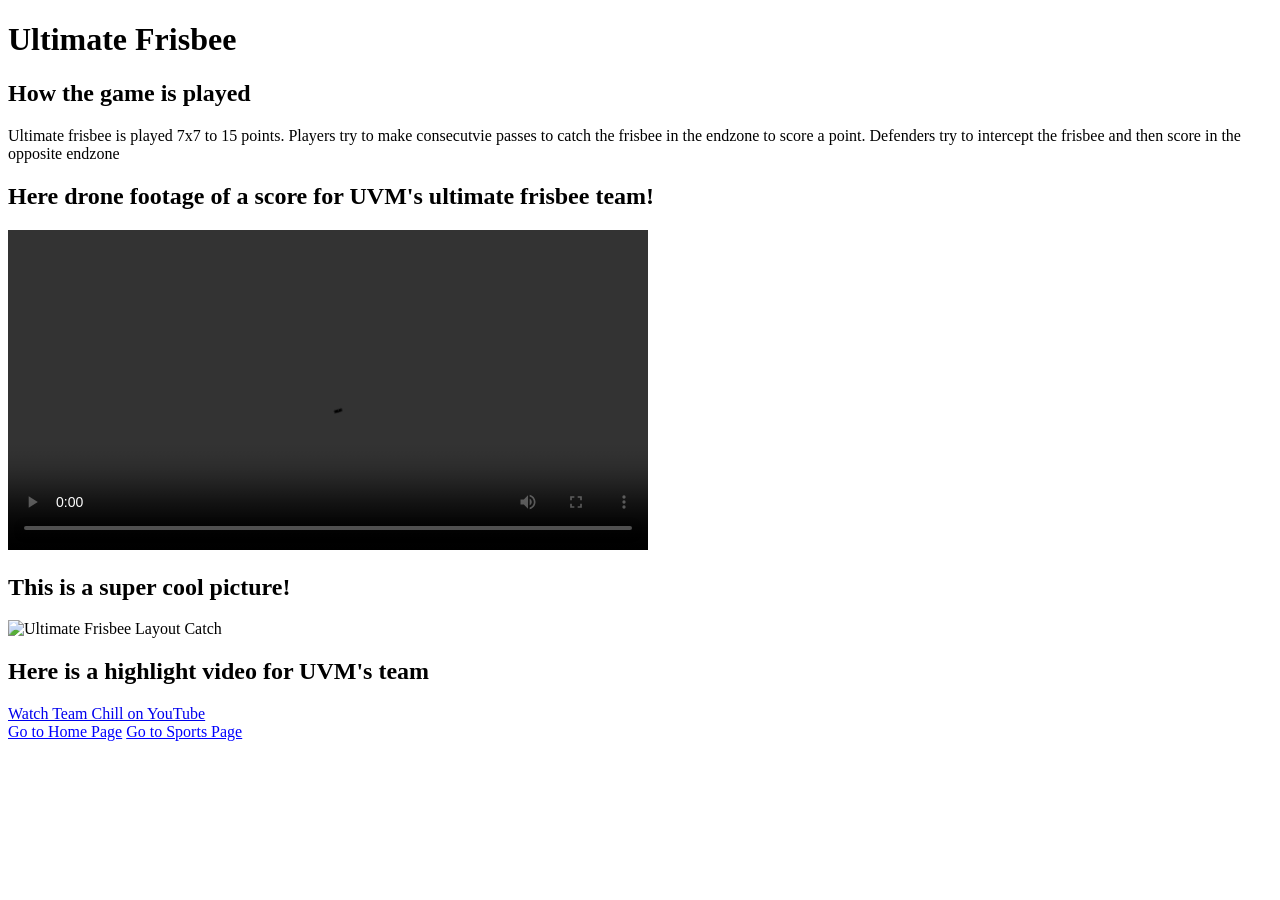
==== ultimate.html @ c030e3a7 "intial files" ====
<!DOCTYPE html>
<html lang="en">
<head>
    <meta charset="UTF-8">
    <meta name="viewport" content="width=device-width, initial-scale=1.0">
    <link rel="stylesheet" href="style/stylesheet.css">
    <title>Ultimate Frisbee Page</title>
</head>
<body>
    <header id="main-header">
        <h1>Ultimate Frisbee</h1>
    </header>

    <section>
        <h2 class="subheading">How the game is played</h2>
        <p> Ultimate frisbee is played 7x7 to 15 points. Players try to make consecutvie passes to catch the frisbee in the endzone to score a point. Defenders try to intercept the frisbee and then score in the opposite endzone</p>
    </section>

    <section>
        <h2 class="subheading">Here drone footage of a score for UVM's ultimate frisbee team!</h2>
        <video width="640" controls> <source src="media/flo-sky.mp4" type="video/mp4"> Your browser does not support the video tag. </video>
    </section>

    <section>
        <h2 class="subheading">This is a super cool picture!</h2>
        <img src="media/layout.jpg" alt="Ultimate Frisbee Layout Catch" style="width: 100%; height: auto;">
    </section>

    <section>
        <h2 class="subheading">Here is a highlight video for UVM's team</h2>
        <a href="https://www.youtube.com/watch?v=zn15Y46BEKY" target="_blank" class="link">
            Watch Team Chill on YouTube
        </a>
    </section>

    <footer>
        <nav> 
            <a href="index.html" style="color: blue;">Go to Home Page</a> 
            <a href="sports.html" style="color: blue;">Go to Sports Page</a> 
        </nav>
    </footer>

</body>
</html>
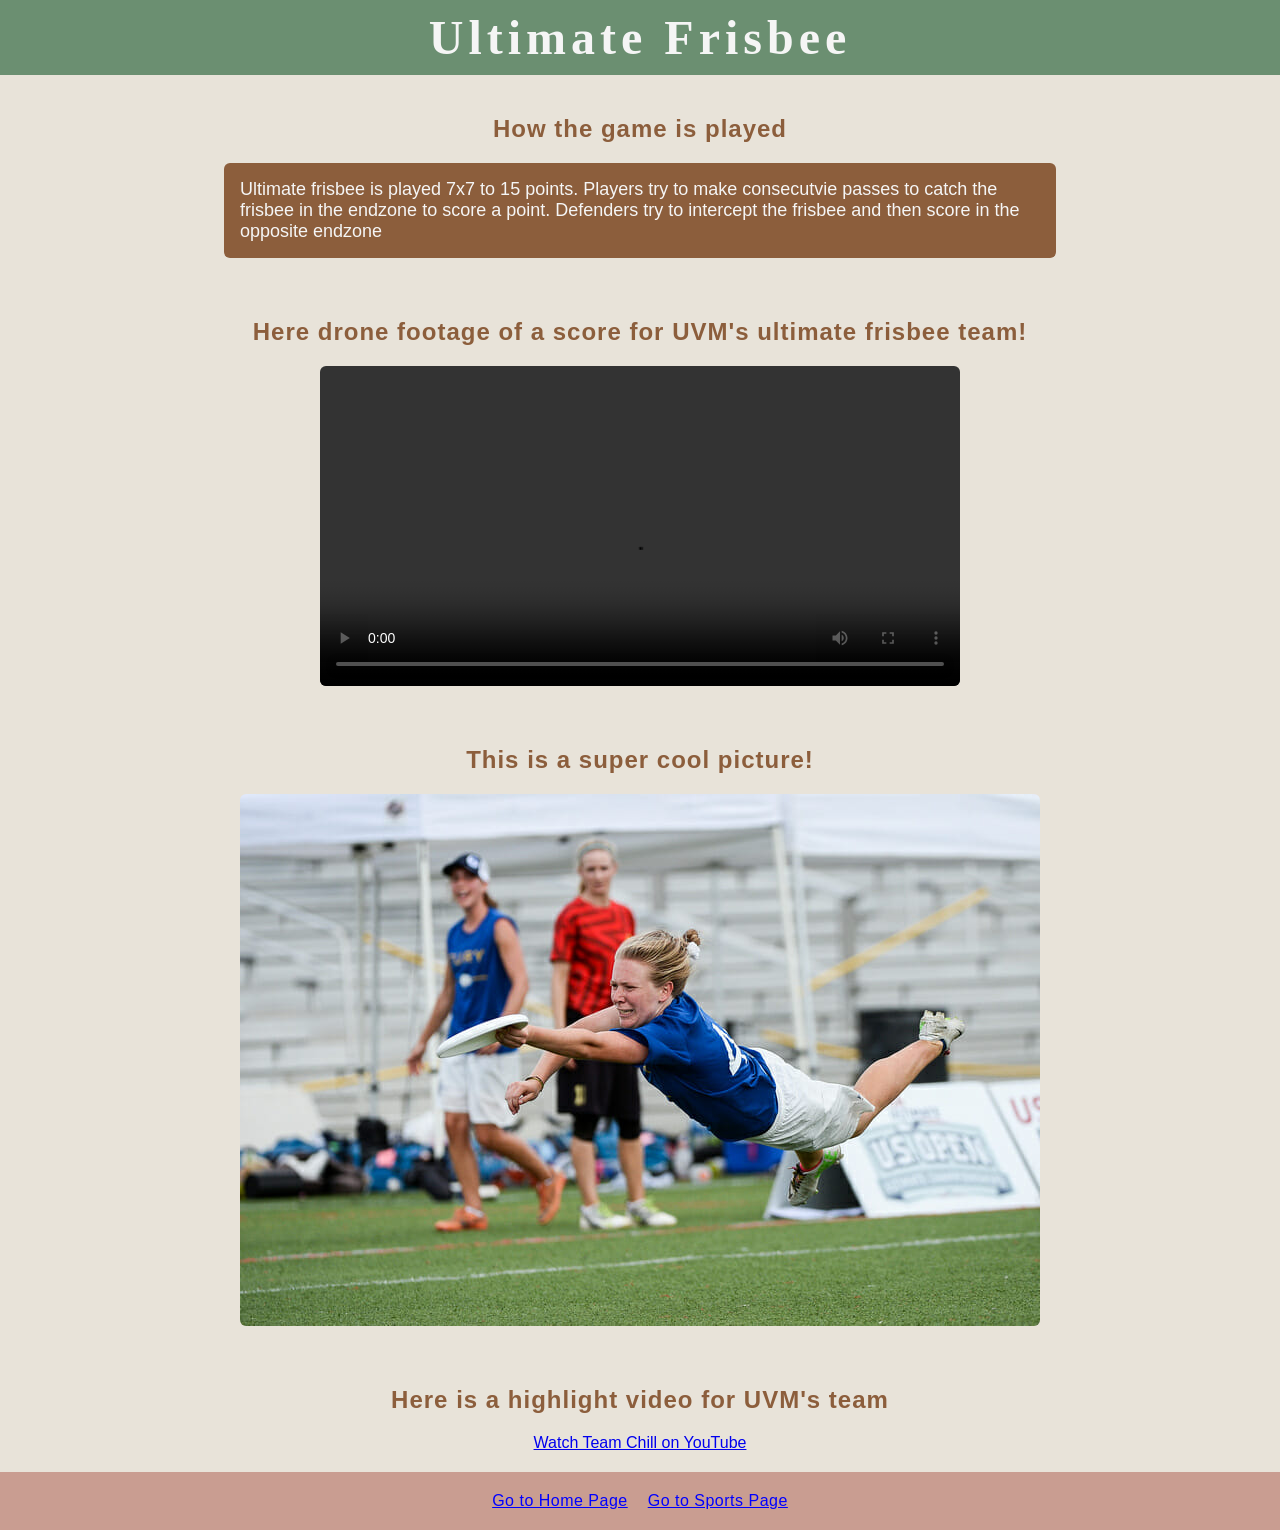
==== commit a21f5b1b: "Update ultimate.html to include drone video class" ====
--- a/ultimate.html
+++ b/ultimate.html
@@ -18,7 +18,7 @@
 
     <section>
         <h2 class="subheading">Here drone footage of a score for UVM's ultimate frisbee team!</h2>
-        <video width="640" controls> <source src="media/flo-sky.mp4" type="video/mp4"> Your browser does not support the video tag. </video>
+        <video class="drone-video" width="640" controls> <source src="media/flo-sky.mp4" type="video/mp4"> Your browser does not support the video tag. </video>
     </section>
 
     <section>
@@ -41,4 +41,4 @@
     </footer>
 
 </body>
-</html>+</html>
--- a/style/stylesheet.css
+++ b/style/stylesheet.css
@@ -0,0 +1,135 @@
+#main-header{
+    background-color: #6b8f71;
+    color: #f5f5f5;
+    padding: 10px;
+    font-size: 24px;
+    letter-spacing: 5px;
+    font-family: 'Times New Roman', Times, serif;
+    display: flex;
+    justify-content: center;  
+    align-items: center;      
+}
+
+h1 { 
+    margin: 0; 
+    text-align: center; 
+}
+
+.subheading {
+    color: #8c5e3c;
+    text-align: center;
+    letter-spacing: 1px;
+    margin-top: 40px;
+    margin-bottom: 10px;
+    font-family: 'Lucida Sans', 'Lucida Sans Regular', 'Lucida Grande', 'Lucida Sans Unicode', Geneva, Verdana, sans-serif;
+
+}
+
+body {
+    background-color: #e8e3d9;
+    font-family: "Inter", Arial, sans-serif;
+    margin: 0;
+
+    display: flex;
+    flex-direction: column;
+    min-height: 100vh;
+}
+
+p {
+    background-color: #8c5e3c;
+    color: #f5f5f5;
+    padding: 16px;
+    font-size: 18px;
+    width: 80%;
+    max-width: 800px; 
+    border-radius: 6px;
+    margin: 20px auto;
+
+}
+
+
+table {
+    width: 80%;
+    margin: 30px auto;
+    border-collapse: collapse;
+    background-color: #ffffff;
+}
+
+th, td {
+    padding: 14px 18px;
+    border-bottom: 1px solid #d0d0d0;
+    text-align: left;
+}
+
+th {
+    background-color: #8c5e3c;
+    color: white;
+}
+
+
+ul {
+    margin: 20px auto;
+    padding-left: 20px;
+    list-style: disc;
+    width: 80%;
+    max-width: 800px;
+}
+
+ul li {
+    margin: 10px;
+    padding-left: 10px;
+    font-size: 18px;
+}
+
+footer {
+    background-color: #c99d91;
+    color: #f5f5f5;
+    text-align: center;
+    padding: 20px;
+    font-size: 16px;
+    letter-spacing: 0.5px;
+    display: flex; 
+    justify-content: center;
+}
+
+footer nav { 
+    display: flex; 
+    justify-content: center;
+    gap: 20px; 
+} 
+
+img { 
+    width: 80%; 
+    max-width: 800px; 
+    height: auto; 
+    border-radius: 6px; 
+    display: block; 
+    margin: 20px auto; 
+}
+
+video { 
+    width: 80%; 
+    max-width: 800px; 
+    height: auto; 
+    border-radius: 6px; 
+    display: block; 
+    margin: 20px auto; 
+}
+
+.link {
+    display: block;
+    text-align: center;
+    margin: 20px auto;
+}
+
+.drone-video {
+    width: 640px;
+}
+
+
+@media (max-width: 600px) {
+    .drone-video {
+        width: 100%;   
+        height: auto;
+    }
+}
